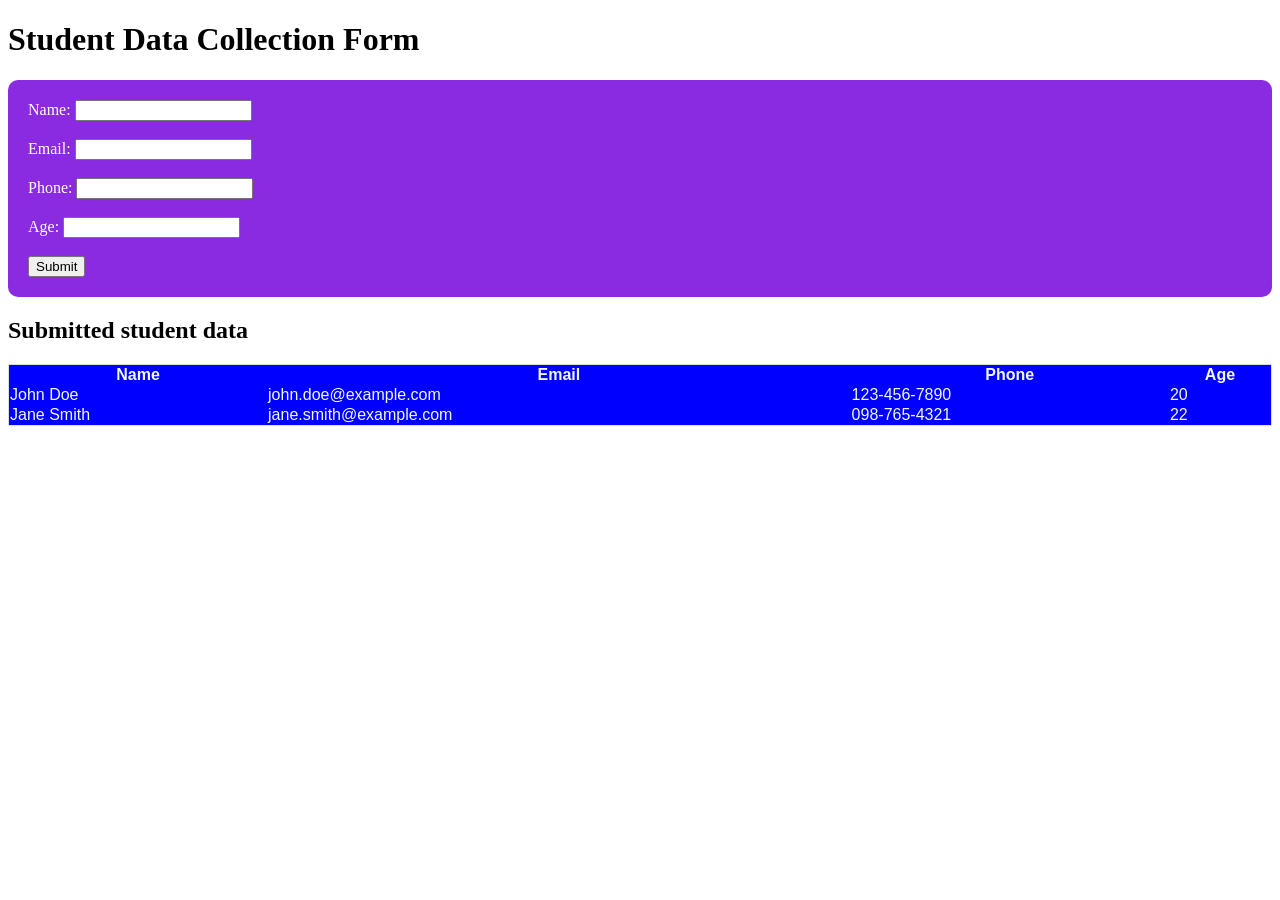
==== index.html @ 55b64ae9 "initial commit" ====
<!DOCTYPE html>
<html lang="en">
<head>
    <meta charset="UTF-8">
    <meta name="viewport" content="width=device-width, initial-scale=1.0">
    <title>Student Data</title>
    <link rel="stylesheet" href="style.css">
</head>
<style>
    .student-form{
        background-color: blueviolet;
        padding: 20px;
        border-radius: 10px;
        font-family: Georgia, 'Times New Roman', Times, serif;
        color: white;
    }

</style>
<body> 
    <h1>Student Data Collection Form</h1>
    <form action="" method="post" class="student-form">
        <label for="name">Name:</label>
        <input type="text" id="name" name="student-name">
        <br><br>
        <label for="email">Email:</label>
        <input type="email" id="email" name="student-email">
        <br><br>
        <label for="phone">Phone:</label>
        <input type="text" id="phone" name="student-phone">
        <br><br>    
        <label for="age">Age:</label>
        <input type="number" id="age" name="student-age">
        <br><br>
        <button type="submit">Submit</button>
    </form>

    <h2>Submitted student data</h2>
    <table class="student-data">
        <tr>
            <th>Name</th>
            <th>Email</th>
            <th>Phone</th>
            <th>Age</th>
        </tr>
        <!-- Sample data row -->
         <tr>
            <td>John Doe</td>
            <td>john.doe@example.com</td>
            <td>123-456-7890</td>
            <td>20</td>
         </tr>
         <tr>
            <td>Jane Smith</td>
            <td>jane.smith@example.com</td>
            <td>098-765-4321</td>
            <td>22</td>
         </tr>
    </table>
    
</body>
</html>
---- style.css ----
.student-data{
    font-family: Arial, Helvetica, sans-serif;
    border-collapse: collapse;
    width: 100%;
    background-color: blue;
    color:aliceblue;
    border: 1px solid #ddd;
    padding: 8px;
}
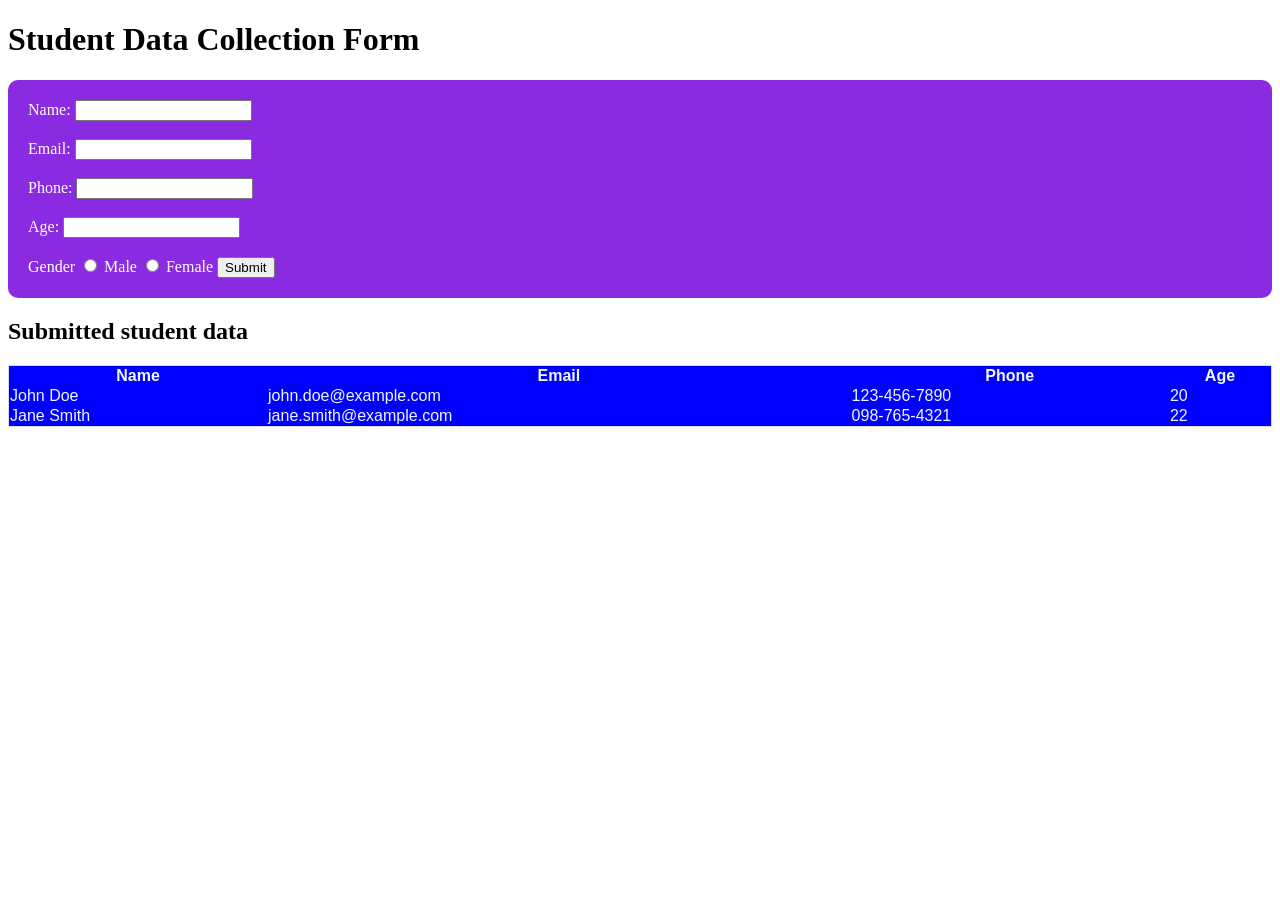
==== commit ba5c9aa2: "Added gender on student data collection form" ====
--- a/index.html
+++ b/index.html
@@ -31,6 +31,11 @@
         <label for="age">Age:</label>
         <input type="number" id="age" name="student-age">
         <br><br>
+        <label for="">Gender</label>
+        <input type="radio" id="id-male" name="gender" value="male">
+        <label for="male">Male</label>
+        <input type="radio" id="id-female" name="gender" value="female">
+        <label for="female">Female</label>
         <button type="submit">Submit</button>
     </form>
 
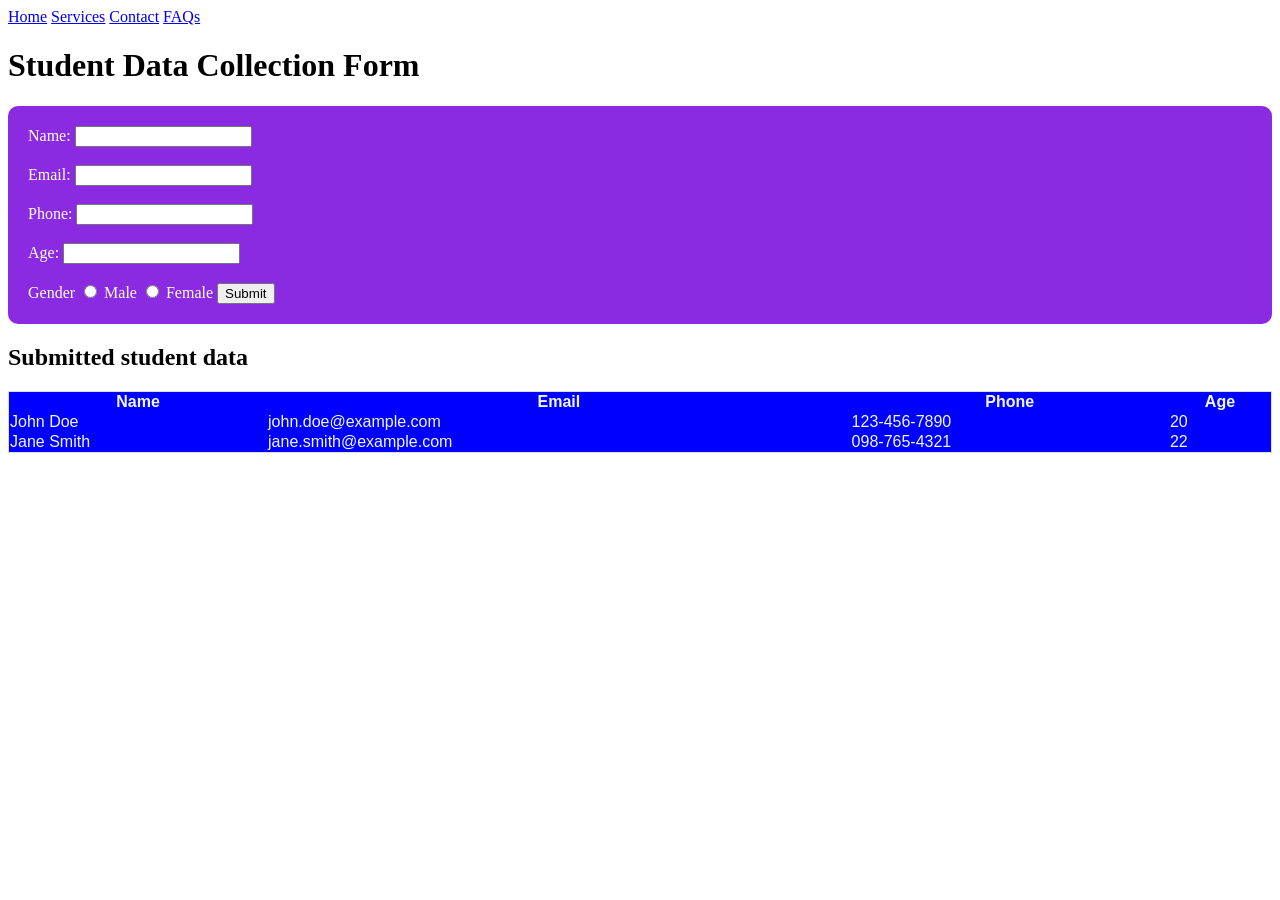
==== commit e0eb4ea2: "Added webpages" ====
--- a/index.html
+++ b/index.html
@@ -17,6 +17,12 @@
 
 </style>
 <body> 
+    <nav>
+        <a href="index.html">Home</a>
+        <a href="services.html">Services</a>
+        <a href="contact.html">Contact</a>
+        <a href="faqs.html">FAQs</a>
+    </nav>
     <h1>Student Data Collection Form</h1>
     <form action="" method="post" class="student-form">
         <label for="name">Name:</label>
